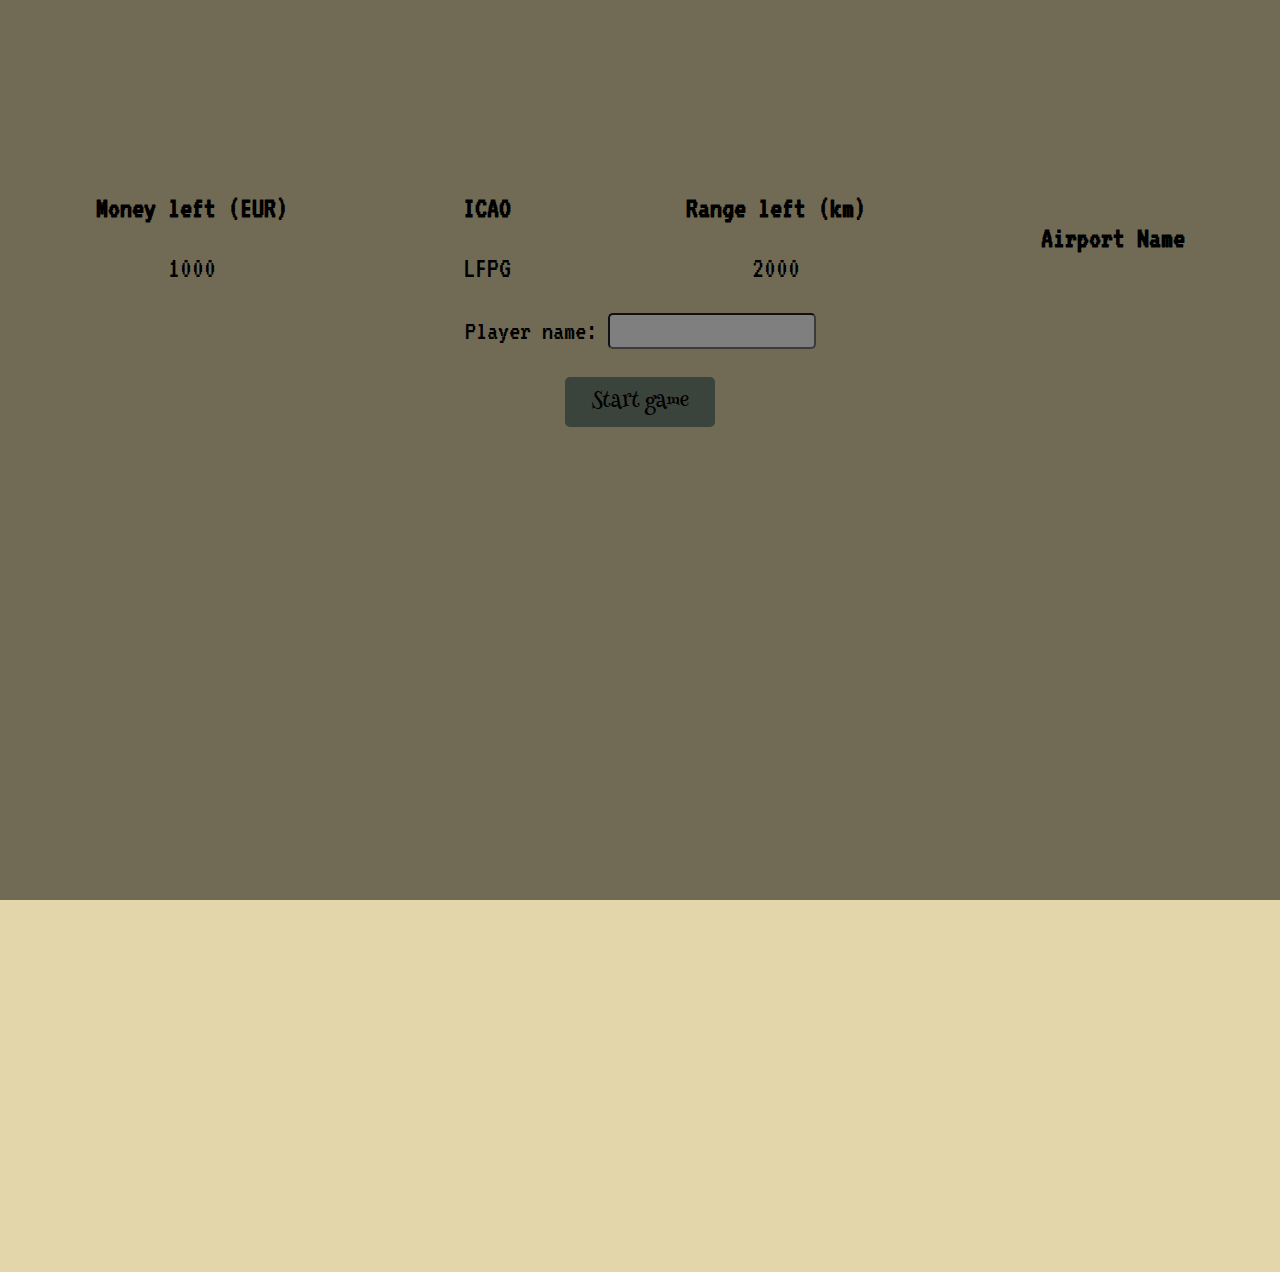
==== FrontEnd/html/index.html @ 015d0b88 "Merge remote-tracking branch 'origin/main'" ====
<!DOCTYPE html>
<html lang="en">
    <head>
        <meta charset="UTF-8" />
        <title>Main game</title>
        <link
            rel="preconnect"
            href="https://fonts.googleapis.com" />
        <link
            rel="preconnect"
            href="https://fonts.gstatic.com"
            crossorigin />
        <link
            href="https://cdn.jsdelivr.net/npm/bootstrap@5.0.2/dist/css/bootstrap.min.css"
            rel="stylesheet"
            integrity="sha384-EVSTQN3/azprG1Anm3QDgpJLIm9Nao0Yz1ztcQTwFspd3yD65VohhpuuCOmLASjC"
            crossorigin="anonymous" />
        <link
            href="https://fonts.googleapis.com/css2?family=Henny+Penny&family=VT323&display=swap"
            rel="stylesheet" />
        <link
            rel="stylesheet"
            href="../css/style.css" />
    </head>
    <body>
        <div
            id="sprinner"
            class="d-none d-flex align-items-center justify-content-center vh-100 position-fixed"
            style="z-index: 10000">
            <div style="background: black; position: fixed; top: 0; right: 0; left: 0; bottom: 0; opacity: 0.5"></div>
            <div
                class="position-fixed"
                style="top: 50%; left: 50%; transform: translate(-50%, -50%)">
                <div
                    class="spinner-border text-primary"
                    role="status"
                    style="width: 50px; height: 50px">
                    <span class="visually-hidden">Loading...</span>
                </div>
            </div>
        </div>

        <section class="game">
            <!-- Player Resources -->
            <div class="player-resources">
                <div class="player-money">
                    <h2>Money left (EUR)</h2>
                    <p class="money"></p>
                </div>

                <div class="player-icao">
                    <h2>ICAO</h2>
                    <p class="icao"></p>
                </div>

                <div class="player-range">
                    <h2>Range left (km)</h2>
                    <p class="range"></p>
                </div>

                <div class="player-airport">
                    <h2>Airport Name</h2>
                    <p class="airport-name"></p>
                </div>
            </div>

            <!-- Game Introduction -->
            <div class="intro">
                <form>
                    <label for="screen-name">Player name:</label>
                    <input
                        type="text"
                        id="screen-name"
                        name="screen-name" /><br /><br />
                    <input
                        type="button"
                        class="submit-button"
                        id="start-button"
                        value="Start game" />
                </form>
            </div>

            <!-- Game Resource Update -->
            <div class="game-resource-update fadeOut">
                <p class="info-display">Do you want to buy fuel? 1 EUR = 2km of range</p>
                <form>
                    <label for="resource-exchange">Enter the amount (0 if you don't want to purchase anything):</label>
                    <input
                        type="text"
                        id="resource-exchange"
                        name="resource-exchange" /><br /><br />
                    <input
                        type="submit"
                        class="submit-button"
                        id="buy-button"
                        value="Buy!" />
                </form>
            </div>

            <!-- Game Destination -->
            <div class="game-destination d-flex flex-row fadeOut">
                <div class="col-md-8">
                    <div class="container position-relative map">
                        <div id="map">
                            <template id="point-template">
                                <div class="point">
                                    <div
                                        class="location"
                                        data-bs-toggle="popover"
                                        data-bs-placement="right"></div>
                                    <p
                                        class="mb-0 text-truncate"
                                        style="max-width: 150px">
                                        San bay 1
                                    </p>
                                </div>
                            </template>
                        </div>
                        <img
                            class="w-100 h-100"
                            style="max-height: 500px"
                            src="../assets/images/map.jpg" />
                    </div>
                </div>

                <div class="col-md-4">
                    <h2 class="info-display">Enter the ICAO code</h2>
                    <p>Airports in range:</p>
                    <ul
                        id="airports-list"
                        style="list-style: none"></ul>
                    <form>
                        <label for="icao-code">Select destination ICAO:</label>
                        <input
                            id="icao-code"
                            placeholder="Enter destination icao" />
                        <input
                            type="submit"
                            class="submit-button"
                            id="submit-icao-button"
                            value="Submit" />
                    </form>
                </div>
            </div>

            <!-- Game Secret Box -->
            <div class="game-secret-box fadeOut">
                <h2 class="info-display">
                    You have arrived at
                    <span id="arrivedAirportName">*name of the airport*</span>. Do you want to open secret box for 100
                    EUR or 50 km range?
                </h2>
                <button
                    id="money"
                    class="game-secret-box-buttons">
                    100 EUR
                </button>
                <button
                    id="range"
                    class="game-secret-box-buttons">
                    50 km
                </button>
                <button
                    id="skip"
                    class="game-secret-box-buttons">
                    Skip
                </button>
            </div>

            <!-- Game Win -->
            <div class="game-win fadeOut">
                <h2>You win!</h2>
                <button class="restart-button">Restart the game</button>
            </div>

            <!-- Game lost -->
            <div class="game-lost fadeOut">
                <h2>You lost!</h2>
                <button class="restart-button">Restart the game</button>
            </div>
        </section>
    </body>
    <script src="https://cdn.jsdelivr.net/npm/bootstrap@5.0.2/dist/js/bootstrap.bundle.min.js"></script>
    <script
        src="../js/script.js"
        type="module"
        defer></script>
</html>
---- FrontEnd/css/style.css ----
/*
rustic color palette:
#778979
#ccdcc1
#e3d6ab
#a9916b
#d78258

Test box: border: solid 3px black;
*/
* {
	font-family: "VT323", sans-serif;
}

h1 {
	font-size: 60px;
}

form,
p {
	font-size: 28px;
}

header {
	width: 100%;
	background-color: #d78258;
	position: fixed;
	top: 0;
	right: 0;
	left: 0;
	height: 100px;
	justify-content: center;
}

.navigation,
header,
.game,
.player-resources,
.intro,
.game-destination,
.game-secret-box,
.game-win {
	display: flex;
}

.navigation {
	align-items: center;
	justify-content: center;
}

.navigation li {
	display: inline-block;
	padding: 50px;
	font-size: 50px;
	text-transform: uppercase;
}

a {
	text-decoration: none;
	color: black;
}

/*this to be removed later, FOR TESTING*/
.intro,
.game-destination,
.game-secret-box,
.game-win {
	flex-direction: column;
	align-items: center;
	/*border: solid 3px black;*/
}

body {
	background-color: #e3d6ab;
	text-align: center;
}

.game {
	flex-direction: column;
	margin-top: 110px;
}

.player-resources {
	justify-content: space-around;
	align-items: center;
}

h2 {
	font-size: 30px;
}
.player-resources p {
	text-align: center;
	font-size: 30px;
}

/*fading effect*/
div.fadeOut {
	opacity: 0;
	pointer-events: none;
}

div.fadeIn {
	opacity: 1;
	pointer-events: all;
}

#start-button,
#buy-button,
#submit-icao-button,
#restart-button,
button {
	border: none;
	background-color: #778979;
	width: 150px;
	height: 50px;
	font-size: 20px;
	border-radius: 5px;
	font-family: "Henny Penny", sans-serif;
}

form {
	text-align: center;
}

input {
	height: 30px;
	width: 200px;
	border-radius: 5px;
	font-size: 25px;
}

.game-resource-update,
.game-secret-box,
.game-win {
	position: absolute;
}

.game-resource-update {
	top: 40%;
	left: 19%;
}
.game-destination {
	/* top: 35%; */
	/* left: 32%; */
	top: 22%;
}

.game-destination .point {
	position: absolute;
	min-height: 73px;
	height: fit-content;
	display: flex;
	align-items: flex-end;
}

.game-destination .point > .location {
	position: absolute;
	top: 9px;
	left: 10px;
	cursor: pointer;
	background-image: url(../assets/images/location.png);
	background-repeat: no-repeat;
	background-size: 100% 100%;
	width: 50px;
	height: 50px;
}

.game-destination .point-1 {
	top: 150px;
	left: 50px;
}

.game-destination .point-2 {
	top: 10px;
	left: 200px;
}

.game-destination .point-3 {
	top: 50px;
	left: 400px;
}

.game-destination .point-4 {
	top: 300px;
	left: 100px;
}

.game-destination .point-5 {
	top: 300px;
	left: 200px;
}

.game-destination .point-6 {
	top: 200px;
	left: 600px;
}

.game-destination .point-7 {
	top: 350px;
	left: 800px;
}

.game-destination .point-8 {
	top: 10px;
	left: 650px;
}

.game-destination .point-9 {
	top: 150px;
	left: 800px;
}

.game-destination .point-10 {
	top: 300px;
	left: 450px;
}

.game-secret-box {
	top: 40%;
	left: 10%;
}

.game-secret-box-buttons {
	align-items: center;
}

.game-win {
	top: 35%;
	left: 43%;
}
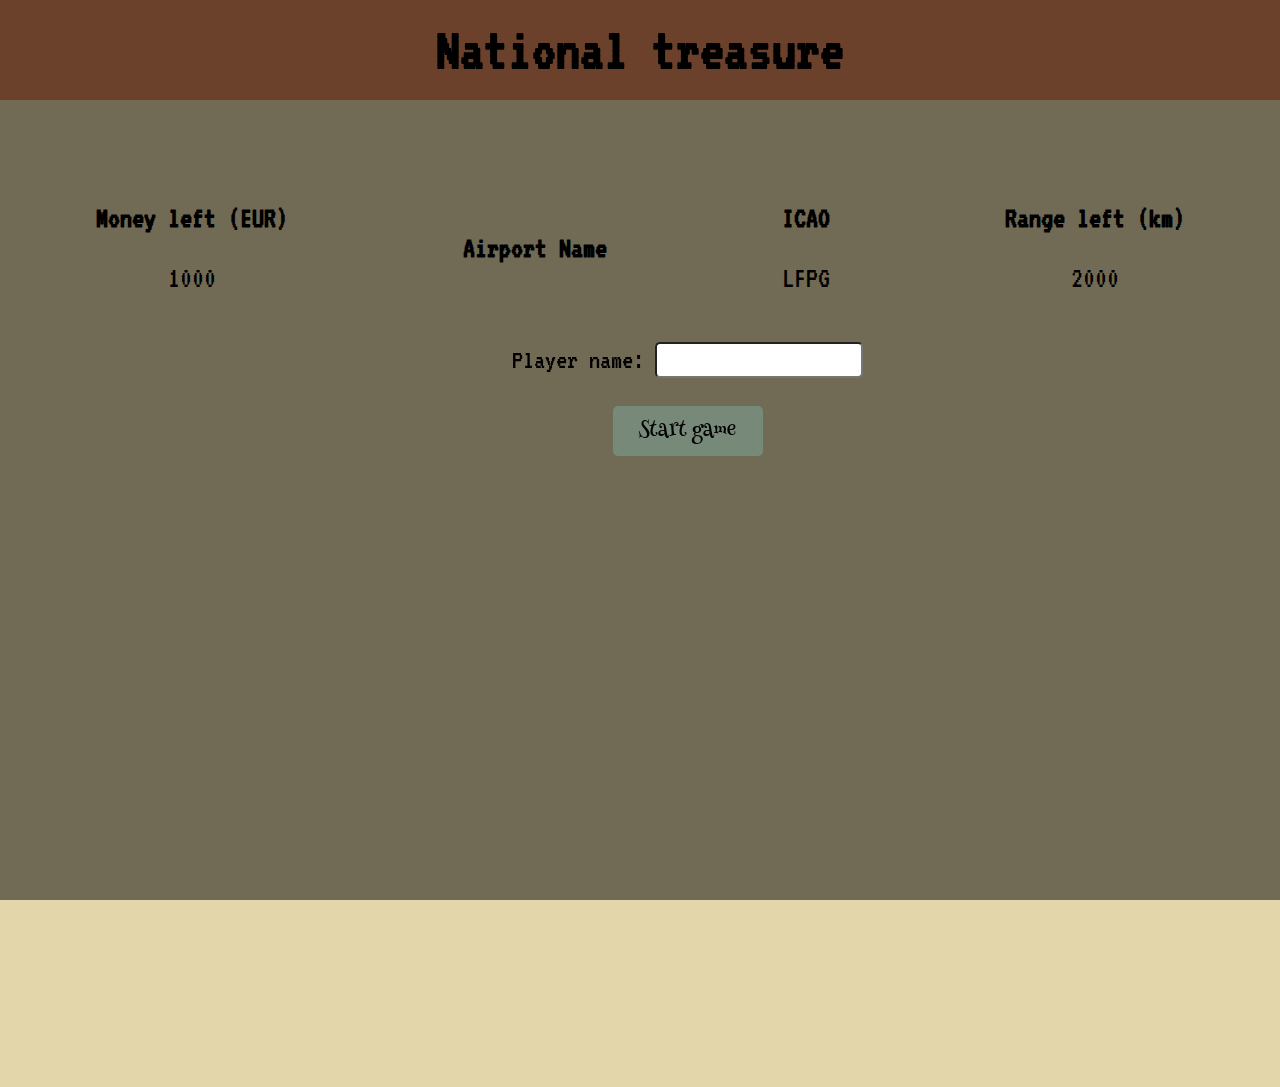
==== commit 906c9ac6: "Improve web page presentation" ====
--- a/FrontEnd/html/index.html
+++ b/FrontEnd/html/index.html
@@ -23,6 +23,9 @@
             href="../css/style.css" />
     </head>
     <body>
+        <header>
+            <h1>National treasure</h1>
+        </header>
         <div
             id="sprinner"
             class="d-none d-flex align-items-center justify-content-center vh-100 position-fixed"
@@ -48,6 +51,11 @@
                     <p class="money"></p>
                 </div>
 
+                <div class="player-airport">
+                    <h2>Airport Name</h2>
+                    <p class="airport-name"></p>
+                </div>
+
                 <div class="player-icao">
                     <h2>ICAO</h2>
                     <p class="icao"></p>
@@ -58,10 +66,6 @@
                     <p class="range"></p>
                 </div>
 
-                <div class="player-airport">
-                    <h2>Airport Name</h2>
-                    <p class="airport-name"></p>
-                </div>
             </div>
 
             <!-- Game Introduction -->
@@ -133,7 +137,7 @@
                         <label for="icao-code">Select destination ICAO:</label>
                         <input
                             id="icao-code"
-                            placeholder="Enter destination icao" />
+                            placeholder="Enter ICAO code" /><br><br>
                         <input
                             type="submit"
                             class="submit-button"
@@ -149,7 +153,7 @@
                     You have arrived at
                     <span id="arrivedAirportName">*name of the airport*</span>. Do you want to open secret box for 100
                     EUR or 50 km range?
-                </h2>
+                </h2><br>
                 <button
                     id="money"
                     class="game-secret-box-buttons">
@@ -169,14 +173,14 @@
 
             <!-- Game Win -->
             <div class="game-win fadeOut">
-                <h2>You win!</h2>
-                <button class="restart-button">Restart the game</button>
+                <h2 class="win">You win!</h2><br>
+                <button class="restart-button">Restart</button>
             </div>
 
             <!-- Game lost -->
             <div class="game-lost fadeOut">
                 <h2>You lost!</h2>
-                <button class="restart-button">Restart the game</button>
+                <button class="restart-button">Restart</button>
             </div>
         </section>
     </body>
--- a/FrontEnd/css/style.css
+++ b/FrontEnd/css/style.css
@@ -30,16 +30,18 @@
 	left: 0;
 	height: 100px;
 	justify-content: center;
+	align-items: center;
 }
 
 .navigation,
 header,
 .game,
 .player-resources,
-.intro,
+
 .game-destination,
 .game-secret-box,
-.game-win {
+.game-win,
+.game-lost {
 	display: flex;
 }
 
@@ -64,7 +66,8 @@
 .intro,
 .game-destination,
 .game-secret-box,
-.game-win {
+.game-win,
+.game-lost {
 	flex-direction: column;
 	align-items: center;
 	/*border: solid 3px black;*/
@@ -75,9 +78,10 @@
 	text-align: center;
 }
 
+
 .game {
 	flex-direction: column;
-	margin-top: 110px;
+	margin-top: 120px;
 }
 
 .player-resources {
@@ -87,10 +91,17 @@
 
 h2 {
 	font-size: 30px;
+	font-weight: bold;
 }
 .player-resources p {
 	text-align: center;
 	font-size: 30px;
+}
+
+.intro {
+	position: absolute;
+	top: 38%;
+	left: 40%;
 }
 
 /*fading effect*/
@@ -131,7 +142,8 @@
 
 .game-resource-update,
 .game-secret-box,
-.game-win {
+.game-win,
+.game-lost {
 	position: absolute;
 }
 
@@ -216,15 +228,49 @@
 }
 
 .game-secret-box {
-	top: 40%;
-	left: 10%;
+	padding: 70px;
+	top: 30%;
+	left: 5%;
 }
 
 .game-secret-box-buttons {
 	align-items: center;
-}
-
-.game-win {
+	margin: 3px;
+}
+
+.game-win,
+.game-lost {
 	top: 35%;
 	left: 43%;
 }
+
+.win {
+	animation: 2s popping-out-and-in ease infinite;
+}
+
+@keyframes popping-out-and-in {
+		0% {
+			color: black;
+		}
+		25% {
+			color: #914236;
+			transform: scale(7);
+			opacity: 1;
+			text-shadow: 4px 11px 6px rgba(0, 0, 0, 0.5);
+		}
+		50% {
+			color: black;
+			transform: scale(1);
+			opacity: 1;
+			text-shadow: 1px 0 0 rgba(0, 0, 0, 0);
+		}
+		100% {
+			transform: scale(1);
+			opacity: 1;
+			text-shadow: 1px 0 0 rgba(0, 0, 0, 0);
+		}
+}
+
+
+
+
